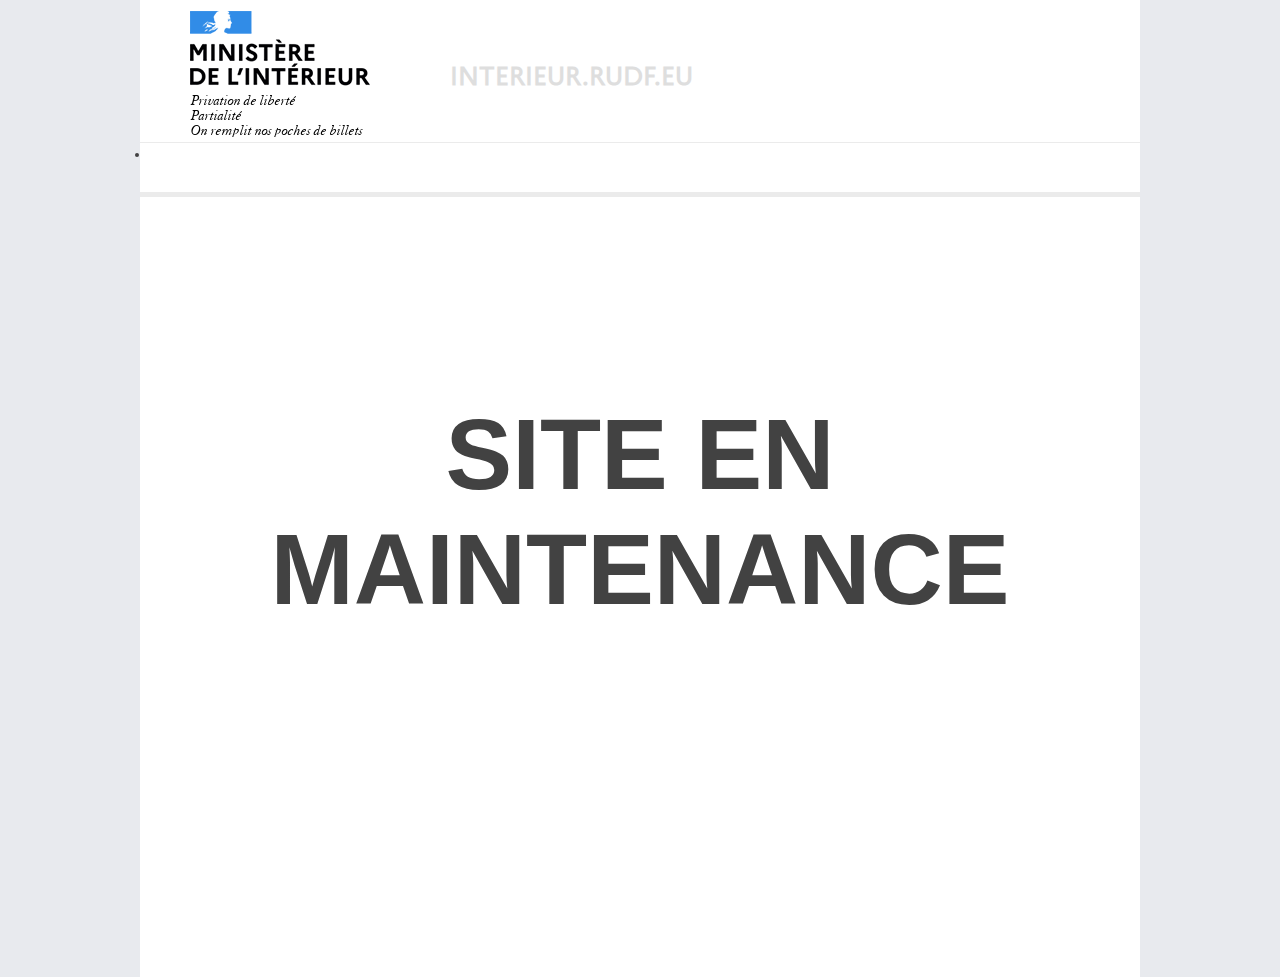
==== index.html @ 4f67f514 "Update" ====
<!doctype html>

<html lang="fr">

<head>
	<meta charset="utf-8">

	<title>Accueil | RUDF.eu</title>

</head>

<body>
	<div id=page>
	
		<header class="rudf-header">
			<div id=miomcti_header class="float-break">
				<div id="logo">
					<a href="/" title="INTERIEUR.RUDF.EU">
						<div class="logo_img">
							<img class="rudf-header-logo" src="ressources/mi_logo.png" alt="Logo du Ministère de l'Intérieur" title="Ministère de l'Intérieur" style="display: inline;">
						</div>
						<span id="logo_title">
							<span id="site_url">INTERIEUR.RUDF.EU</span>
							<br>
							Ministère de l'Intérieur
						</span>
					</a>
				</div>
			</div>
		</header>
		<div id="topmenu-position">
			<div id="topmenu" class="float-break">
				<div class="miomcti_topmenu-design">
					<ul id="miomcti_topmenu-firstlevel">
						<li class="selected firstli current">
					</ul>
				</div>
			</div>
		</div>
		
		<div class="Maintenance">SITE EN MAINTENANCE</div>
		
	</div>
	

	<script src="https://code.jquery.com/jquery-3.5.0.js"></script>
	<script src="js/script.js"></script>
</body>

</html>
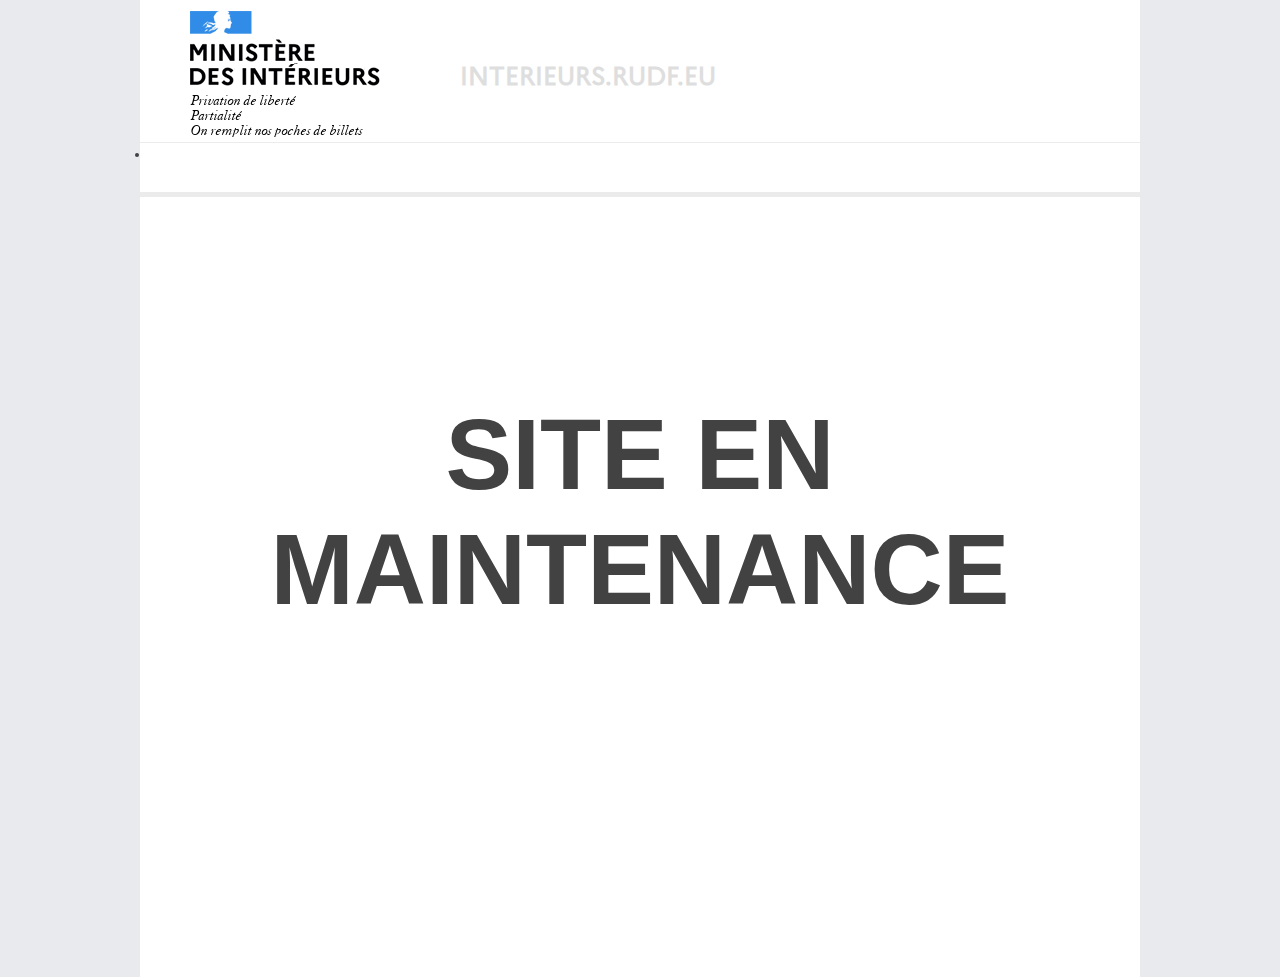
==== commit a6576f68: "DES" ====
--- a/index.html
+++ b/index.html
@@ -5,7 +5,7 @@
 <head>
 	<meta charset="utf-8">
 
-	<title>Accueil | RUDF.eu</title>
+	<title>Accueil | Ministère des Intérieurs</title>
 
 </head>
 
@@ -15,14 +15,14 @@
 		<header class="rudf-header">
 			<div id=miomcti_header class="float-break">
 				<div id="logo">
-					<a href="/" title="INTERIEUR.RUDF.EU">
+					<a href="/" title="INTERIEURS.RUDF.EU">
 						<div class="logo_img">
-							<img class="rudf-header-logo" src="ressources/mi_logo.png" alt="Logo du Ministère de l'Intérieur" title="Ministère de l'Intérieur" style="display: inline;">
+							<img class="rudf-header-logo" src="ressources/mi_logo.png" alt="Logo du Ministère des Intérieurs" title="Ministère des Intérieurs" style="display: inline;">
 						</div>
 						<span id="logo_title">
-							<span id="site_url">INTERIEUR.RUDF.EU</span>
+							<span id="site_url">INTERIEURS.RUDF.EU</span>
 							<br>
-							Ministère de l'Intérieur
+							Ministère des Intérieurs
 						</span>
 					</a>
 				</div>
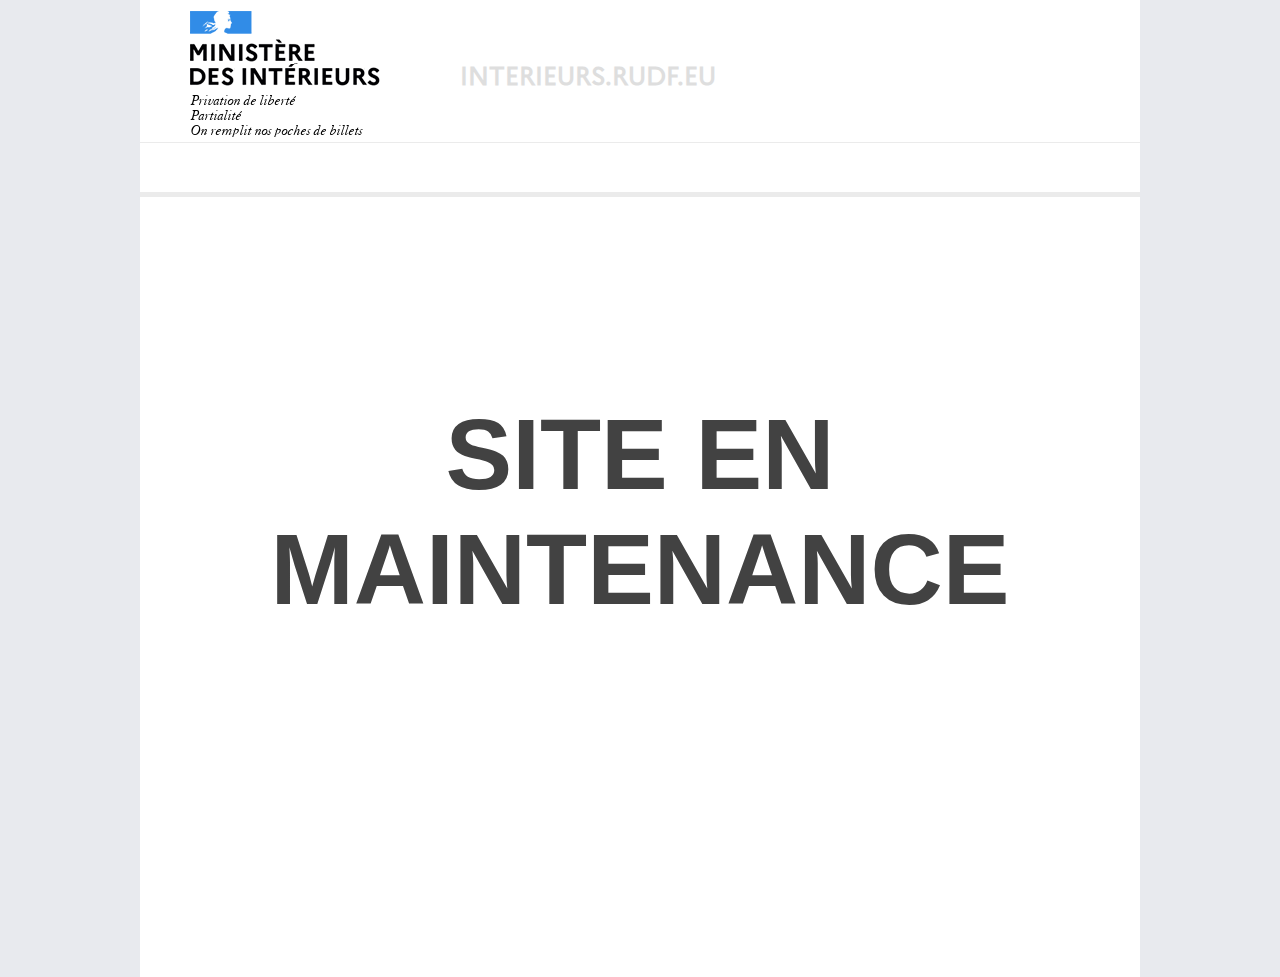
==== commit c4a66a1c: "Update index.html" ====
--- a/index.html
+++ b/index.html
@@ -32,7 +32,6 @@
 			<div id="topmenu" class="float-break">
 				<div class="miomcti_topmenu-design">
 					<ul id="miomcti_topmenu-firstlevel">
-						<li class="selected firstli current">
 					</ul>
 				</div>
 			</div>
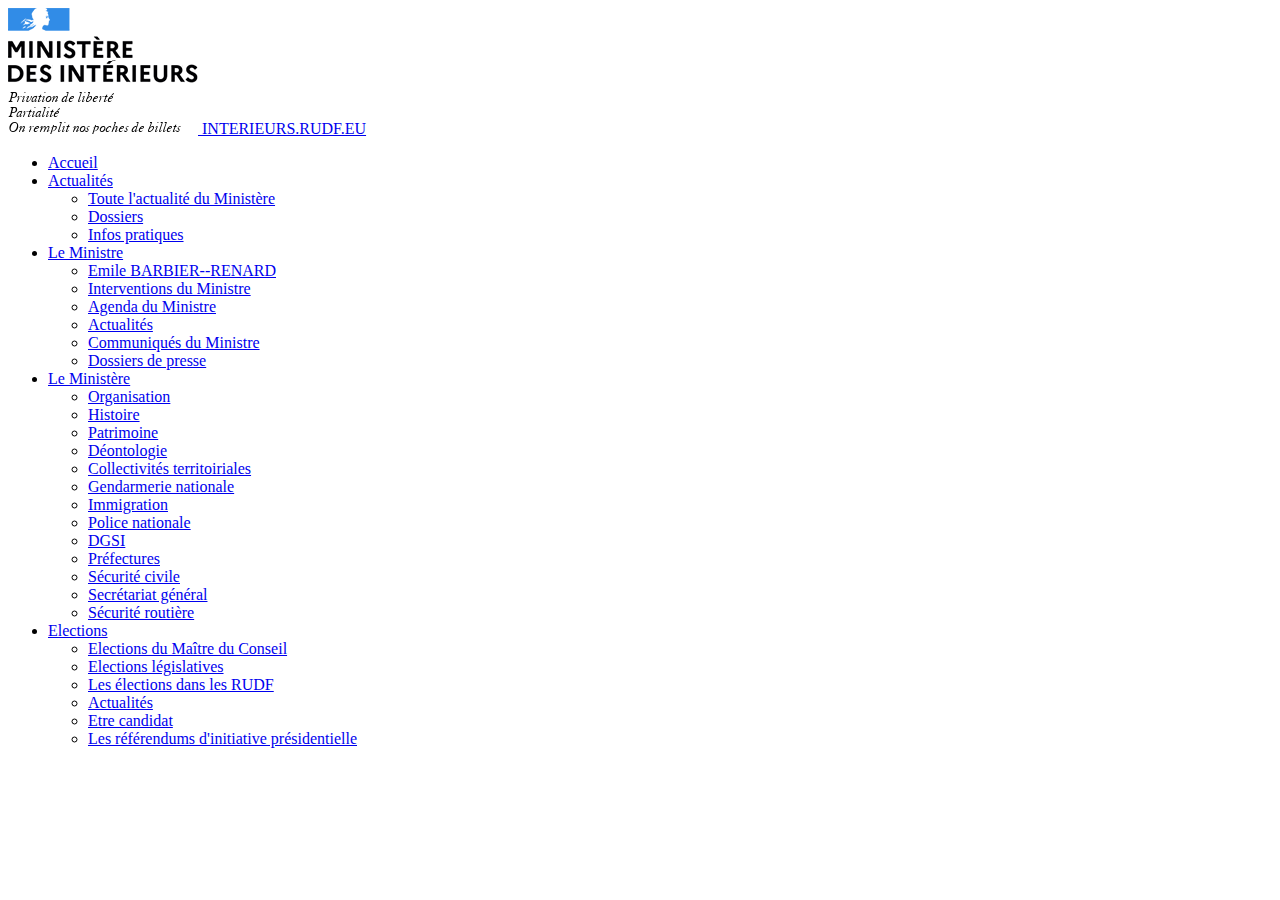
==== commit 8de9172a: "New version" ====
--- a/index.html
+++ b/index.html
@@ -6,44 +6,21 @@
 	<meta charset="utf-8">
 
 	<title>Accueil | Ministère des Intérieurs</title>
+	
+	<script src="https://code.jquery.com/jquery-3.5.0.js"></script>
+	
 
 </head>
 
 <body>
+	
 	<div id=page>
-	
-		<header class="rudf-header">
-			<div id=miomcti_header class="float-break">
-				<div id="logo">
-					<a href="/" title="INTERIEURS.RUDF.EU">
-						<div class="logo_img">
-							<img class="rudf-header-logo" src="ressources/mi_logo.png" alt="Logo du Ministère des Intérieurs" title="Ministère des Intérieurs" style="display: inline;">
-						</div>
-						<span id="logo_title">
-							<span id="site_url">INTERIEURS.RUDF.EU</span>
-							<br>
-							Ministère des Intérieurs
-						</span>
-					</a>
-				</div>
-			</div>
-		</header>
-		<div id="topmenu-position">
-			<div id="topmenu" class="float-break">
-				<div class="miomcti_topmenu-design">
-					<ul id="miomcti_topmenu-firstlevel">
-					</ul>
-				</div>
-			</div>
+		<div id="header-placeholder">
+			
 		</div>
-		
-		<div class="Maintenance">SITE EN MAINTENANCE</div>
+		<script src="/js/script-init.js"></script>
 		
 	</div>
-	
-
-	<script src="https://code.jquery.com/jquery-3.5.0.js"></script>
-	<script src="js/script.js"></script>
 </body>
 
 </html>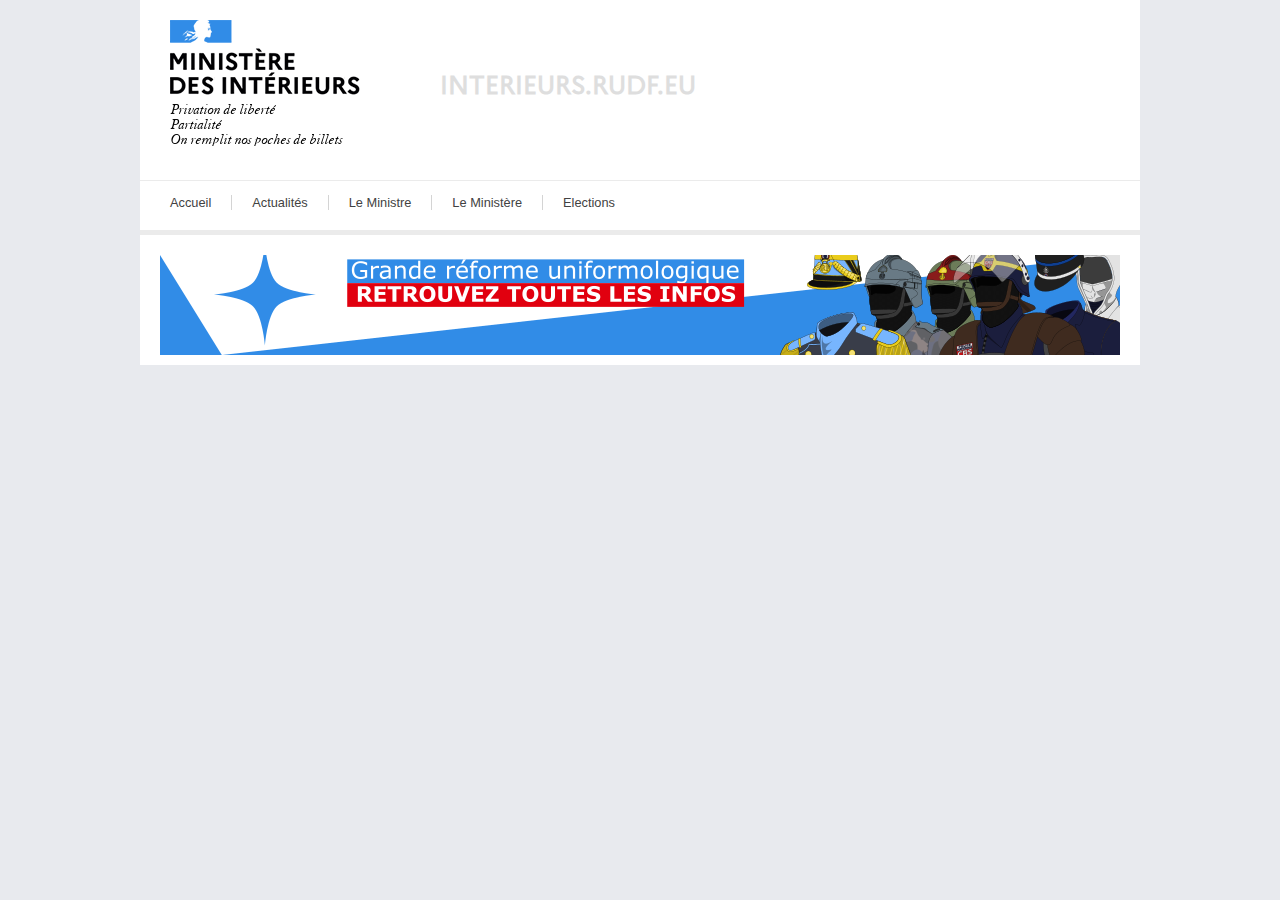
==== commit ec61ee02: "Fix" ====
--- a/index.html
+++ b/index.html
@@ -14,12 +14,18 @@
 
 <body>
 	
-	<div id=page>
+	<div id="page">
 		<div id="header-placeholder">
 			
 		</div>
 		<script src="/js/script-init.js"></script>
 		
+		<div id="content">
+			<div id="maincolumn">
+			
+			
+			</div>
+		</div>
 	</div>
 </body>
 
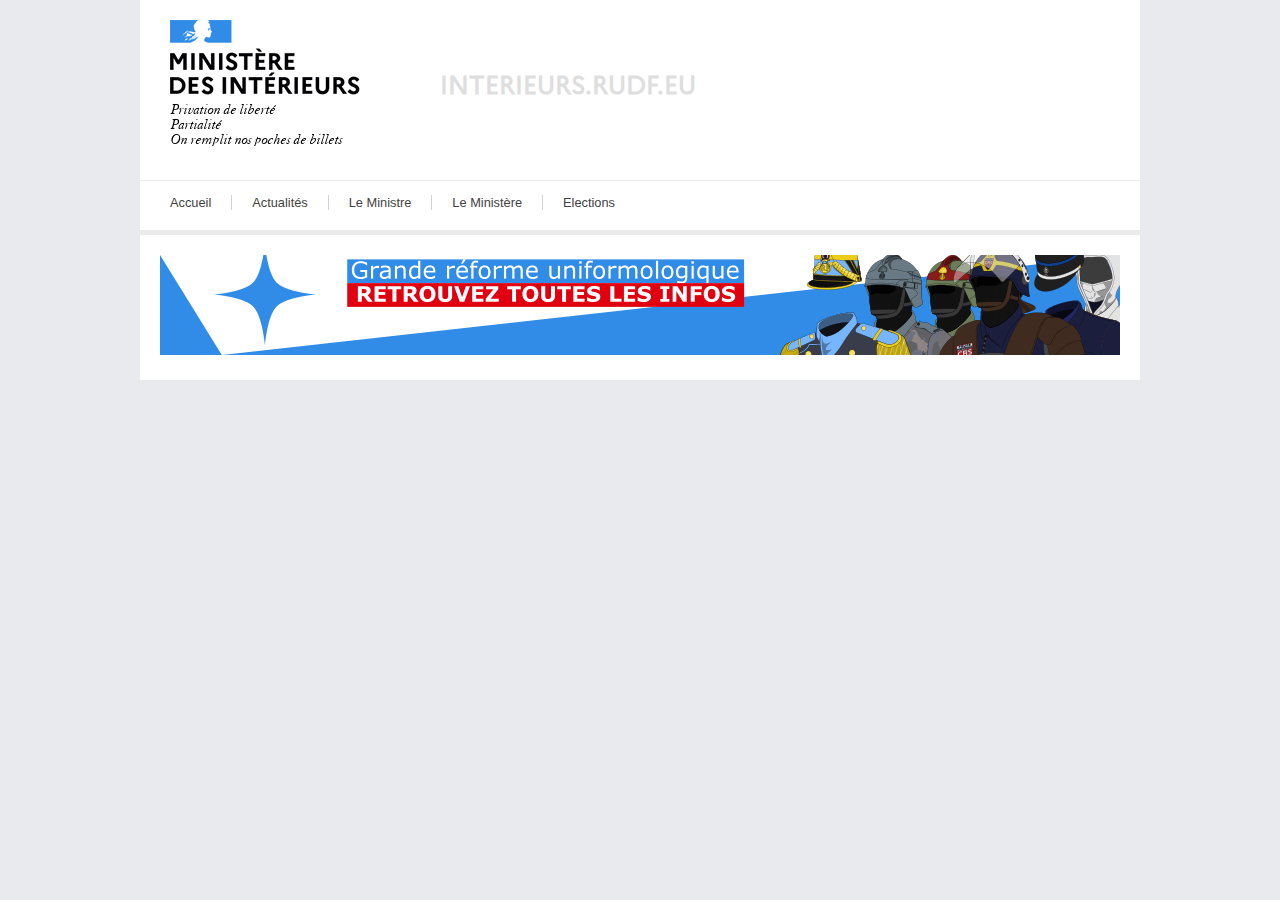
==== commit 61243ae2: "Updaite home" ====
--- a/index.html
+++ b/index.html
@@ -1,32 +1,13 @@
 <!doctype html>
+
+<script src="https://code.jquery.com/jquery-3.5.0.js"></script>
 
 <html lang="fr">
 
-<head>
-	<meta charset="utf-8">
+</html>
 
-	<title>Accueil | Ministère des Intérieurs</title>
-	
-	<script src="https://code.jquery.com/jquery-3.5.0.js"></script>
-	
-
-</head>
-
-<body>
-	
-	<div id="page">
-		<div id="header-placeholder">
-			
-		</div>
-		<script src="/js/script-init.js"></script>
-		
-		<div id="content">
-			<div id="maincolumn">
-			
-			
-			</div>
-		</div>
-	</div>
-</body>
-
-</html>+<script>
+		$.get("/common/base_wide.rudf", function (data) {
+			$("html").append(data);
+		});
+</script>